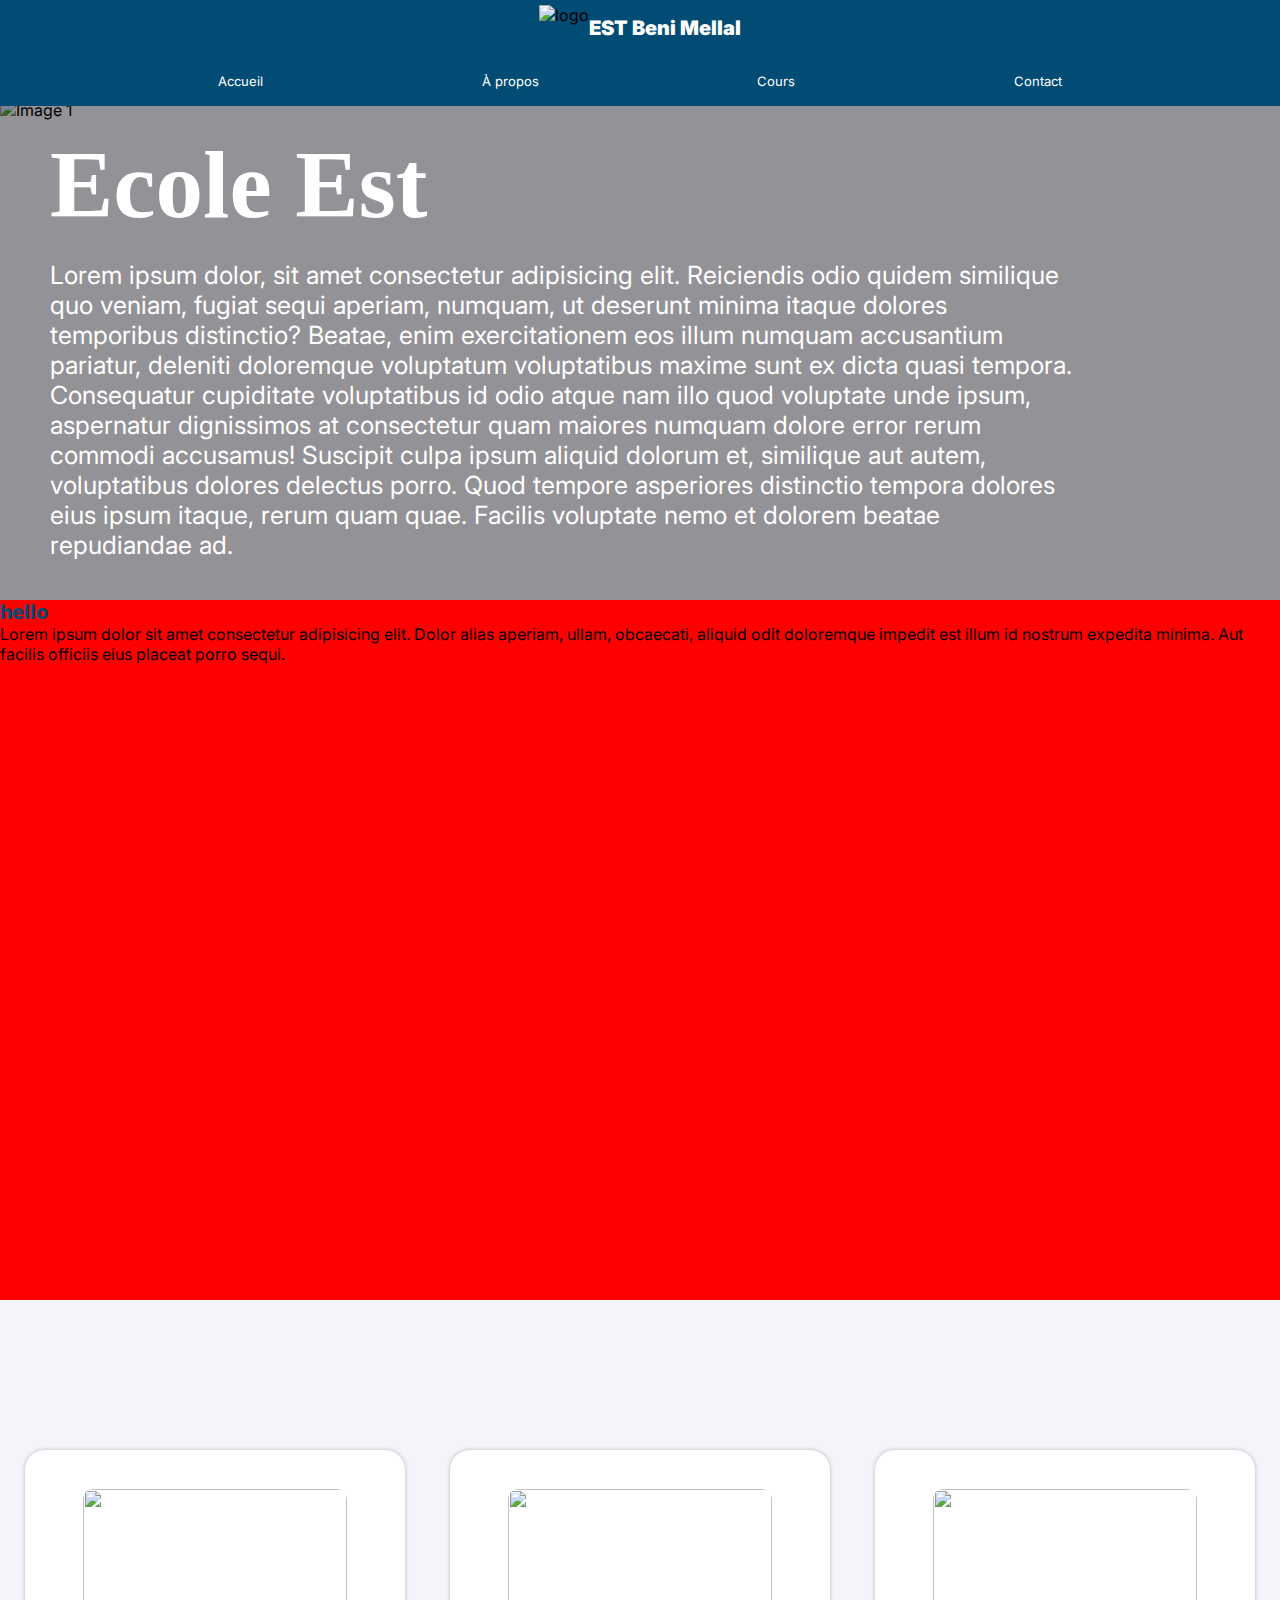
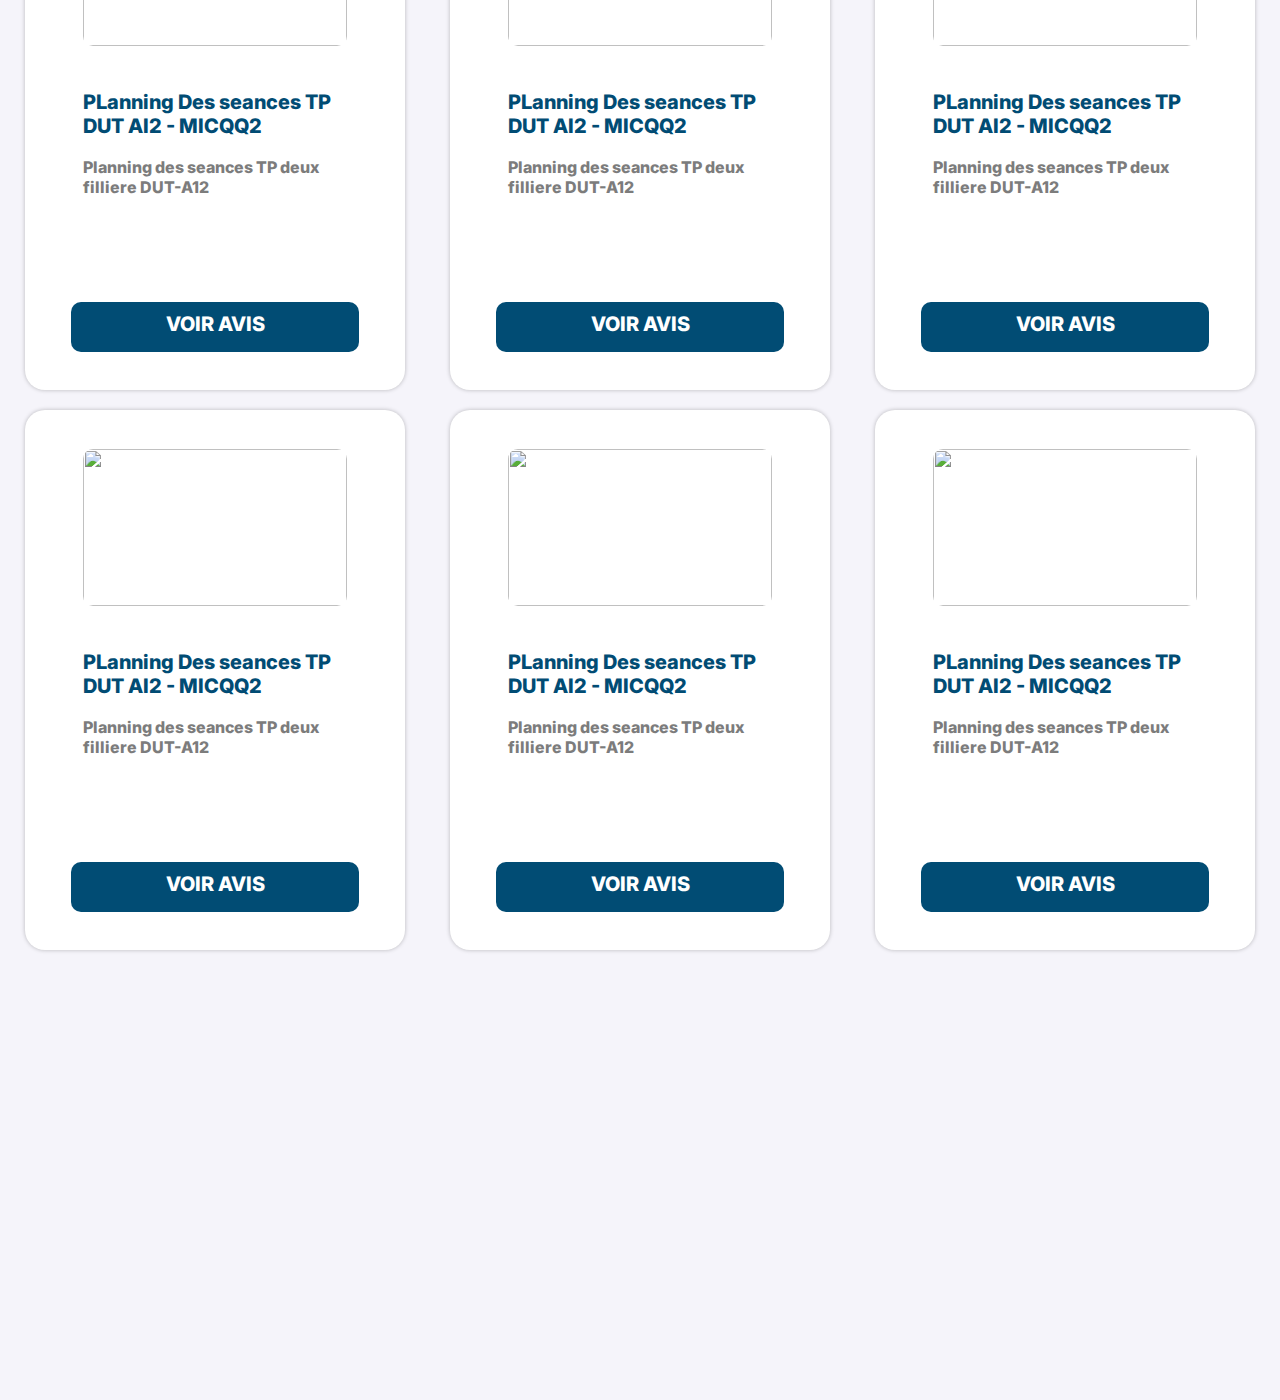
==== home.html @ 08b34cf5 "version 7" ====
<!DOCTYPE html>
<html lang="en">
    <head>
        <meta charset="UTF-8">
        <meta name="viewport" content="width=device-width, initial-scale=1.0">
        <title>Document</title>
        <link rel="stylesheet" href="style.css">
        <link rel="stylesheet" href="home.css">

    </head>
    <body>

        <div class="container">

            <nav>
                <div class="top">
                    <img class="image" src="images/Canva pro (6).png"
                        alt="logo">
                    <h1 class="logo">EST Beni Mellal</h1>
                </div>
                <div class="bottom">
                    <h1 class="navbar">Accueil</h1>
                    <h1 class="navbar">À propos</h1>
                    <h1 class="navbar">Cours</h1>
                    <h1 class="navbar">Contact</h1>
                </div>
            </nav>

            <!---->

            <header>

                <div class="slideshow-container">
                    <img src="images/10017.jpg" class="slideshow-image"
                        alt="Image 1">
                    <img src="images/10013.png" class="slideshow-image"
                        alt="Image 2">
                    <img src="images/10042.jpg" class="slideshow-image"
                        alt="Image 3">
                    <img src="images/10014.jpg" class="slideshow-image"
                        alt="Image 3">
                    <!-- يمكنك إضافة المزيد من الصور حسب الحاجة -->
                </div>

                <div class="content">
                    <h1 class="titles-1">Ecole Est</h1>
                    <p class="text1">Lorem ipsum dolor, sit amet consectetur
                        adipisicing elit. Reiciendis odio quidem similique quo
                        veniam, fugiat sequi aperiam, numquam, ut deserunt
                        minima itaque dolores temporibus distinctio? Beatae,
                        enim exercitationem eos illum numquam accusantium
                        pariatur, deleniti doloremque voluptatum voluptatibus
                        maxime sunt ex dicta quasi tempora. Consequatur
                        cupiditate voluptatibus id odio atque nam illo quod
                        voluptate unde ipsum, aspernatur dignissimos at
                        consectetur quam maiores numquam dolore error rerum
                        commodi accusamus! Suscipit culpa ipsum aliquid dolorum
                        et, similique aut autem, voluptatibus dolores delectus
                        porro. Quod tempore asperiores distinctio tempora
                        dolores eius ipsum itaque, rerum quam quae. Facilis
                        voluptate nemo et dolorem beatae repudiandae ad.</p>
                </div>
            </header>

            <!---->


            <div class="container-22">

                <div class="content-container-22">
                    <div class="group-x">
                    <img class="image-x" src="images/10008.png" alt="">

                    <div class="container-22-text">
                        <h2 class="Primary">PLanning Des seances TP  DUT AI2 - MICQQ2</h2>
                        <p class="Titles-Primary">Planning des seances TP deux filliere DUT-A12</p>
                    </div><!--container-22-text-->

                </div><!--group x-->
                        <a class="button-a Primary" style="color:white" >VOIR AVIS</a>   
                </div><!--content-container-22-->

                <div class="content-container-22">
                    <div class="group-x">
                    <img class="image-x" src="images/10008.png" alt="">

                    <div class="container-22-text">
                        <h2 class="Primary">PLanning Des seances TP  DUT AI2 - MICQQ2</h2>
                        <p class="Titles-Primary">Planning des seances TP deux filliere DUT-A12</p>
                    </div><!--container-22-text-->

                </div><!--group x-->
                        <a class="button-a Primary" style="color:white" >VOIR AVIS</a>   
                </div><!--content-container-22-->

                <div class="content-container-22">
                    <div class="group-x">
                    <img class="image-x" src="images/10008.png" alt="">

                    <div class="container-22-text">
                        <h2 class="Primary">PLanning Des seances TP  DUT AI2 - MICQQ2</h2>
                        <p class="Titles-Primary">Planning des seances TP deux filliere DUT-A12</p>
                    </div><!--container-22-text-->

                </div><!--group x-->
                        <a class="button-a Primary" style="color:white" >VOIR AVIS</a>   
                </div><!--content-container-22-->

                <div class="content-container-22">
                    <div class="group-x">
                    <img class="image-x" src="images/10008.png" alt="">

                    <div class="container-22-text">
                        <h2 class="Primary">PLanning Des seances TP  DUT AI2 - MICQQ2</h2>
                        <p class="Titles-Primary">Planning des seances TP deux filliere DUT-A12</p>
                    </div><!--container-22-text-->

                </div><!--group x-->
                        <a class="button-a Primary" style="color:white" >VOIR AVIS</a>   
                </div><!--content-container-22-->

                <div class="content-container-22">
                    <div class="group-x">
                    <img class="image-x" src="images/10008.png" alt="">

                    <div class="container-22-text">
                        <h2 class="Primary">PLanning Des seances TP  DUT AI2 - MICQQ2</h2>
                        <p class="Titles-Primary">Planning des seances TP deux filliere DUT-A12</p>
                    </div><!--container-22-text-->

                </div><!--group x-->
                        <a class="button-a Primary" style="color:white" >VOIR AVIS</a>   
                </div><!--content-container-22-->

                <div class="content-container-22">
                    <div class="group-x">
                    <img class="image-x" src="images/10008.png" alt="">

                    <div class="container-22-text">
                        <h2 class="Primary">PLanning Des seances TP  DUT AI2 - MICQQ2</h2>
                        <p class="Titles-Primary">Planning des seances TP deux filliere DUT-A12</p>
                    </div><!--container-22-text-->

                </div><!--group x-->
                        <a class="button-a Primary" style="color:white" >VOIR AVIS</a>   
                </div><!--content-container-22-->

            </div><!--container-22-->


            <div class="content-texts">
                <div class="text-11">
                    <h1 class="Primary">hello</h1>
                    <p>Lorem ipsum dolor sit amet consectetur adipisicing elit. Dolor alias aperiam, ullam, obcaecati, aliquid odit doloremque impedit est illum id nostrum expedita minima. Aut facilis officiis eius placeat porro sequi.</p>
                </div>
            </div>





            <script>
                const images = document.querySelectorAll('.slideshow-image');
                let currentIndex = 0;
            
                function showNextImage() {
                  // إخفاء الصورة الحالية
                  images[currentIndex].classList.remove('show');
                  
                  // الانتقال إلى الصورة التالية
                  currentIndex = (currentIndex + 1) % images.length;
                  
                  // عرض الصورة التالية
                  images[currentIndex].classList.add('show');
                }
            
                // عرض الصورة الأولى عند البداية
                images[currentIndex].classList.add('show');
            
                // تغيير الصور كل 3 ثوانٍ
                setInterval(showNextImage, 3000);
              </script>
              <!--g-->

<!--
            <div class="footer-container">
                <h1 class="fotter">@2024 EST beni Mellal - Tous droits
                    resre</h1>
                <h1 class="fotter">Contactez nous : 01 23 45 67 89
                    email@estm.com</h1>
            </div>
-->
        </div><!-- Container -->

    </body>
</html>
---- style.css ----
@import url('https://fonts.googleapis.com/css2?family=Inter:wght@100;200;300;400;500;600;700;800;900&display=swap');

*{
    padding:0px;
    margin:0px; 
}
body {
    font-family: 'Inter', sans-serif;
    padding:0px;
    margin:0px;
}



:root {
    --white: #FFFFFF;
    --secondary: #014C74;
    --grey: #7C7C7C;
    --Black: #000000;
    --third: #00BAC7;
    --input: #8E8E8E;
    --Background: #F5F4FA;

}

/* Rugelar = 400 ;
   Meduim = 500 ;
   Extra Bold = 900 ;



*/


.titles {
    align-items: center;

    font-size: 12px;
    color: var(--secondary);
    font-weight: 900;
}

.text {
    align-items: center;

    font-size: 11px;
    color: var(--grey);
    font-weight: 500;
}

.voir-plus {
    align-items: center;

    font-size: 12px;
    color: var(--third);
    font-weight: 900;
}

.navbar {
    align-items: center;

    font-size: 13px;
    color: var(--white);
    font-weight: 400;
}

.label {
    align-items: center;

    font-size: 12px;
    color: var(--Black);
    font-weight: 900;
}

.button {
    align-items: center;

    font-size: 14px;
    color: var(--white);
    font-weight: 900;
}

.fotter {
    align-items: center;

    font-size: 11px;
    color: var(--white);
    font-weight: 900;
}

.logo {
    align-items: center;
    
    font-size: 20px;
    color: var(--white);
    font-weight: 900;
}

/* text style ^^^^^^^^^^^^^^^^ */


.container {
    width:100%;
    min-height:100vh;
    background-color: var(--Background);
    overflow-x: hidden;
    
  
  
}

nav {

    position: fixed;
    background-color: var(--secondary);
    width :100%;
    height:106px;

    display: flex;
    flex-direction: column;
    justify-content: space-evenly;
    align-items:  center;
}

.top {
    display: flex;
    justify-content: center;
    align-items:  center;

  

}

.image{
    height :50px;
    width:50px;
    padding-top:5px;
}


.bottom {
    height: 100%;
    width:100%;
    display :flex;
    justify-content: space-evenly;
    align-items: center;

    padding: 0px 20px ;
}

/* grids >>>>>>>>>> */
.grids-container {
    margin-top :130px;
}
.size {
    margin-bottom :40px;
}
.grids {
    padding:0px 20px;
    display: flex;
    flex-direction: column;
    gap: 30px;
}

.grids-top {
    display: flex;
    justify-content: space-evenly;
    align-items: center;

    gap: 10px;
}
.grid-1 {
    height:150px;
    width:171px;
    background-color: var(--white);
    padding: 5px 5px;
    display: flex;
    flex-direction: column;
    justify-content: space-evenly;
    align-items: center;
    
    border-radius: 10px;
    box-shadow: 0px 0px 4px rgba(0 , 0 , 0 , 0.25);

   
}

.center {

    text-align: center;
}
.icon-image {
    height:37px;
    width:39px;
}


/* grids ^^^^^^^^^^^^^ */ 


/* Form >>>>>>>>>> */

.form-container{
  
    width:100%;

   
    display: flex;
    justify-content: center;
    align-items: center;
     
    margin-top:70px;
    margin-bottom:270px;
}

form {
    background-color: var(--white);
    width:90%;
    min-height:300px;
    display: flex;
    flex-direction: column;
    justify-content: center;
    align-items: center;

    gap: 20px;

    padding:40px 0px;
    box-shadow: 0px 0px 4px rgba(0 , 0 , 0 , 0.25);

    border-radius: 5px;
    

  


}
.input-1 {
    width:90%;
    display: flex;
    flex-direction: column;

    gap: 10px;

}


input   {
    height:33px;
    width :100%;
    border :2px solid rgba(142 , 142 , 142 , 0.22);

}

select  {
    height:33px;
    width :100%;
    border :2px solid rgba(142 , 142 , 142 , 0.22);

}



input::placeholder {
    font-size: 11px;
    color: var(--grey);
    font-weight: 500;
    padding:10px;
}

option , select {
    background-color: var(--white);
}

.message {
    height :137px;
}

.message::placeholder {
  
    position:absolute;
    top:0;
}
button {
    width:289px;
    height:37px;

    border-radius: 5px;

    border:0;

    background-color: var(--third);

    padding:10px;
}

.margin {
    text-align: center;
    padding-bottom:31px;
}


/* Form  ^^^^^^^^^^^^^^^ */


/* fotter >>>>>>>>>>> */

.footer-container{
  
    height:70px;
    width:100%;
    background-color: var(--secondary);
    display: flex;
    flex-direction: column;
    justify-content: space-evenly;
    align-items: center;

   

   



}


/* fotter ^^^^^^^^^^^ */
---- home.css ----
@import url('https://fonts.googleapis.com/css2?family=Inter:wght@100;200;300;400;500;600;700;800;900&display=swap');

* {
    padding: 0px;
    margin: 0px;
}

body {
    font-family: 'Inter', sans-serif;
    padding: 0px;
    margin: 0px;
}



:root {
    --white: #FFFFFF;
    --secondary: #014C74;
    --grey: #7C7C7C;
    --Black: #000000;
    --third: #00BAC7;
    --input: #8E8E8E;
    --Background: #F5F4FA;

}

/* Rugelar = 400 ;
   Meduim = 500 ;
   Extra Bold = 900 ;

f

*/

.Primary {


    color: var(--secondary);
    font-weight: 800;
    font-size: 20px;
}

.Titles-Primary {

    color: var(--grey);
    font-size: 16px;
    font-weight: 800;
}

.titles {
    align-items: center;

    font-size: 12px;
    color: var(--secondary);
    font-weight: 900;
}

.text {
    align-items: center;

    font-size: 11px;
    color: var(--grey);
    font-weight: 500;
}

.voir-plus {
    align-items: center;

    font-size: 12px;
    color: var(--third);
    font-weight: 900;
}

.navbar {
    align-items: center;

    font-size: 13px;
    color: var(--white);
    font-weight: 400;
}

.label {
    align-items: center;

    font-size: 12px;
    color: var(--Black);
    font-weight: 900;
}

.button {
    align-items: center;

    font-size: 14px;
    color: var(--white);
    font-weight: 900;
}

.fotter {
    align-items: center;

    font-size: 11px;
    color: var(--white);
    font-weight: 900;
}

.logo {
    align-items: center;

    font-size: 20px;
    color: var(--white);
    font-weight: 900;
}

/* text style ^^^^^^^^^^^^^^^^ */


.slideshow-container {

    position: relative;
    width: 100%;
    height: 500px;
    overflow: hidden;
    z-index: -1;

}

.slideshow-image {
    position: absolute;
    width: 100%;
    height: 100%;
    object-fit: cover;
    opacity: 0;
    transition: opacity 1s ease;


}

/* عند إضافة هذه الفئة، ستصبح الصورة مرئية */
.show {
    opacity: 1;
}

.container {
    height: 3000px;
    position: absolute;
    z-index: -2;

}

nav {
    position: fixed;
    z-index: 999;
    overflow-x: hidden;


}


.footer-container {
    position: absolute;
    bottom: 0;
    z-index: 999;
}

header {
    margin-top: 100px;
    width: 100%;
    background-color: rgba(0, 0, 0, 0.4);



}


.content {

    width: 80%;
    padding: 0px 20px;
    padding-left: 50px;
    display: flex;
    flex-direction: column;
    gap: 20px;

    position: absolute;
    z-index: 1;
    margin-top: -470px;

    height: 600px;
}


.titles-1 {
    font-size: 95px;
    font-family: 'Poppins';
    color: var(--white);
}

.text1 {
    color: var(--white);
    font-size: 25px;
}



/* container - 22  >>>>>>>>>>*/


.container-22 {
    display: flex;
    flex-wrap: wrap;
    justify-content: space-evenly;
    gap: 20px;
    padding: 100px 0px;
    width: 100%;
    margin-top: 750px;
    height: 500px;
    position: absolute;
    z-index: 1;
    background-color: var(--Background);
}

.content-container-22 {
    height: 500px;
    width: 340px;

    display: flex;
    flex-direction: column;
    justify-content: center;
    align-items: center;

    gap: 106px;

    padding: 20px;

    border-radius: 20px;

    background-color: var(--white);
    box-shadow: 0px 0px 4px rgba(0, 0, 0, 0.25);

}

.group-x {
    height: 307px;
    width: 300px;
    display: flex;
    flex-direction: column;

    justify-content: center;
    align-items: center;

    gap: 45px;

}

.container-22-text {

    width: 264px;
    height: 105px;

    display: flex;
    flex-direction: column;

    justify-content: center;
    align-items: center;

    gap: 19px;
}



.image-x {
    height: 157px;
    width: 264px;
    border-radius: 10px;
}


.button-a {
    width: 268px;
    height: 30px;
    background-color: var(--secondary);
    border-radius: 10px;

    padding: 10px;
    text-align: center;
}


/* content-texts >>>>>>>>>> */

.content-texts {
    position: absolute;

    z-index: 998;

    height: 700px;

    background-color: red;
}
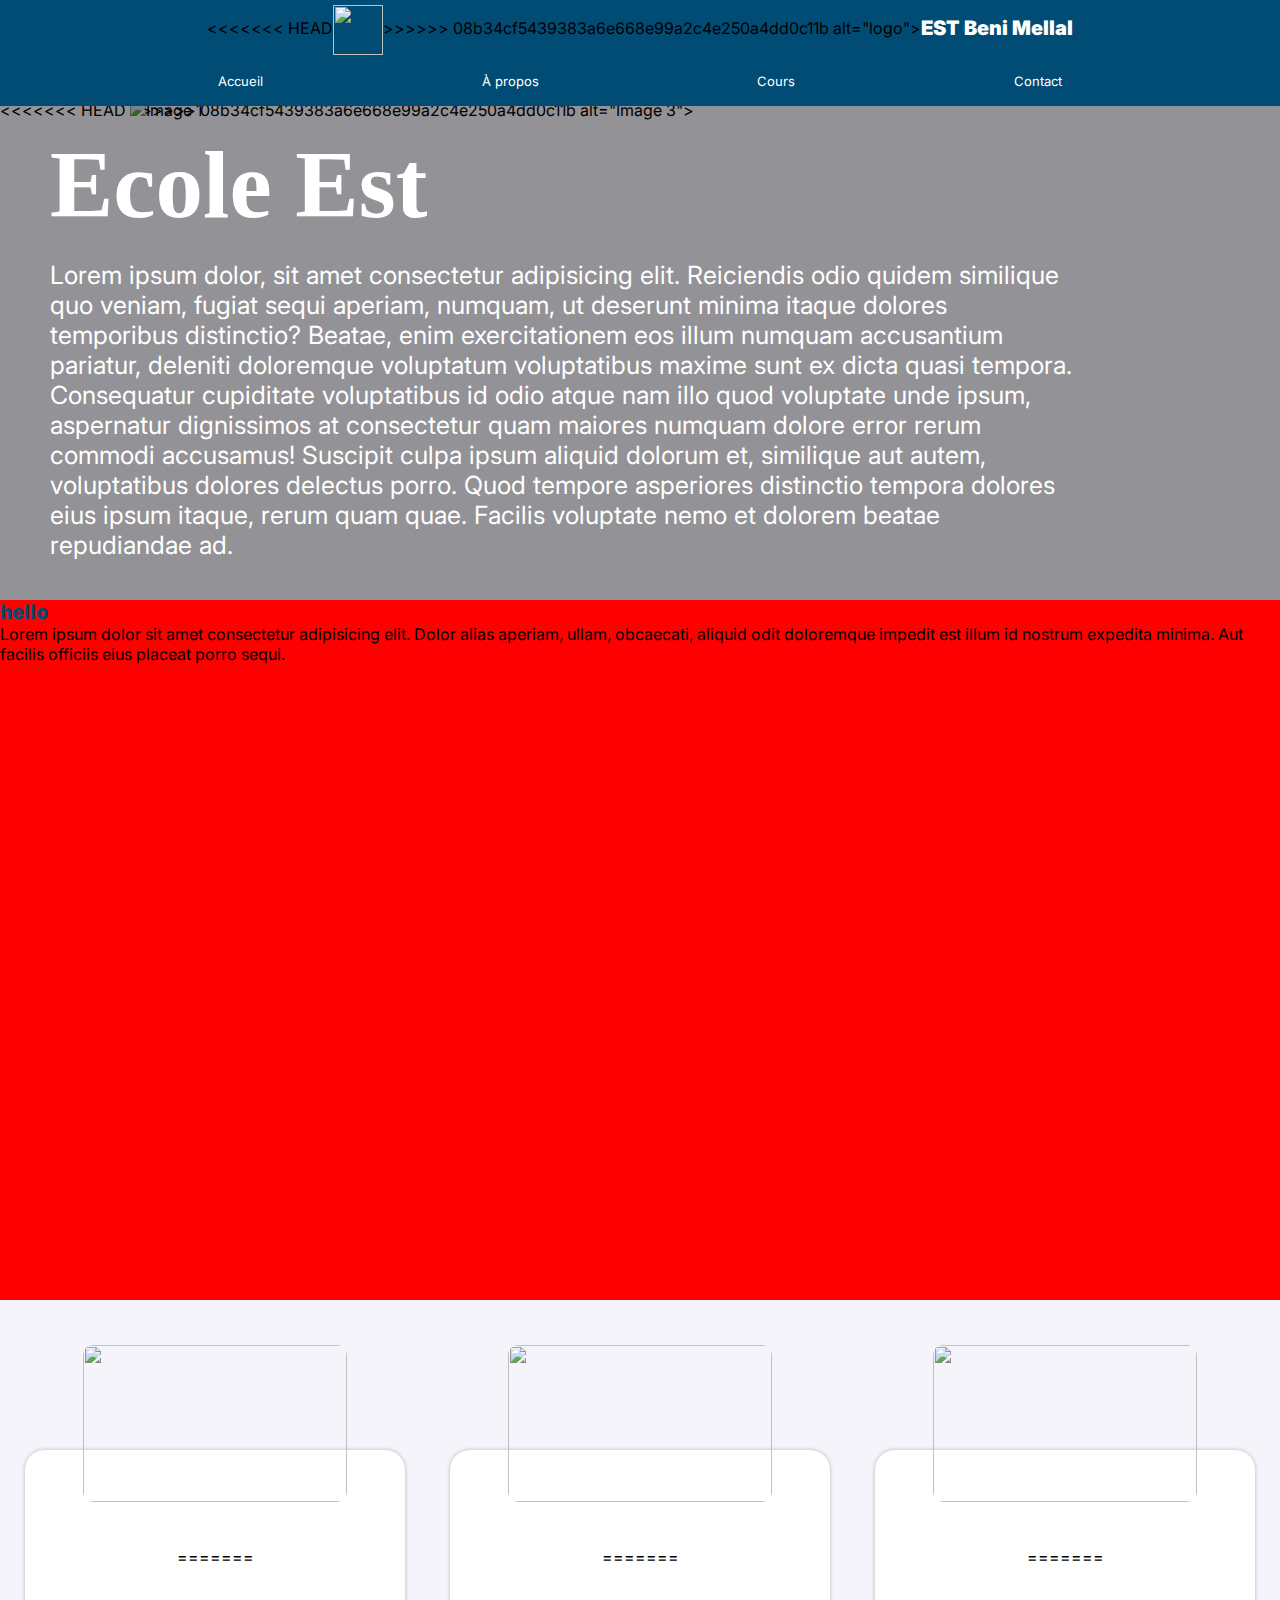
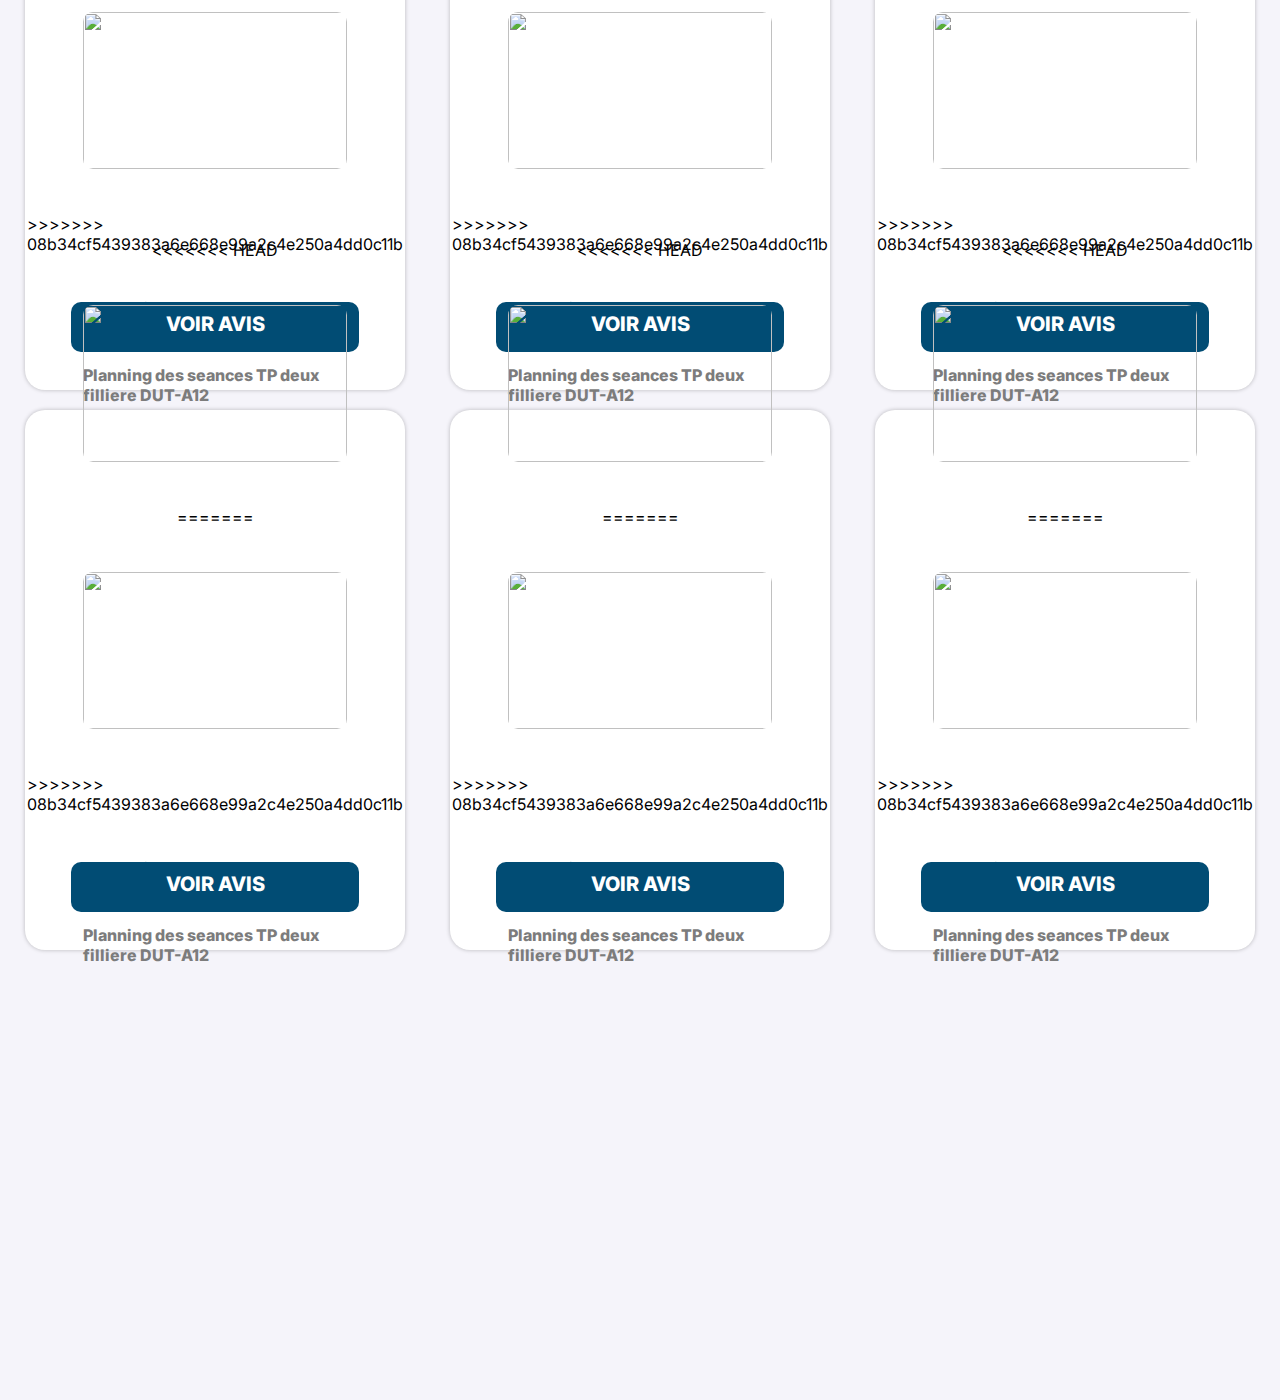
==== commit b60c9d9e: "version 8" ====
--- a/home.html
+++ b/home.html
@@ -14,7 +14,12 @@
 
             <nav>
                 <div class="top">
+<<<<<<< HEAD
+                    <img class="image" src="https://test.skilliday.com/wp-content/uploads/2024/11/images/Canva%20pro%20(6).png"
+
+=======
                     <img class="image" src="images/Canva pro (6).png"
+>>>>>>> 08b34cf5439383a6e668e99a2c4e250a4dd0c11b
                         alt="logo">
                     <h1 class="logo">EST Beni Mellal</h1>
                 </div>
@@ -31,6 +36,15 @@
             <header>
 
                 <div class="slideshow-container">
+<<<<<<< HEAD
+                    <img src="https://test.skilliday.com/wp-content/uploads/2024/11/images/10017.jpg" class="slideshow-image"
+                        alt="Image 1">
+                    <img src="https://test.skilliday.com/wp-content/uploads/2024/11/images/10013.png" class="slideshow-image"
+                        alt="Image 2">
+                    <img src="https://test.skilliday.com/wp-content/uploads/2024/11/images/10042.jpg" class="slideshow-image"
+                        alt="Image 3">
+                    <img src="https://test.skilliday.com/wp-content/uploads/2024/11/images/10014.jpg" class="slideshow-image"
+=======
                     <img src="images/10017.jpg" class="slideshow-image"
                         alt="Image 1">
                     <img src="images/10013.png" class="slideshow-image"
@@ -38,6 +52,7 @@
                     <img src="images/10042.jpg" class="slideshow-image"
                         alt="Image 3">
                     <img src="images/10014.jpg" class="slideshow-image"
+>>>>>>> 08b34cf5439383a6e668e99a2c4e250a4dd0c11b
                         alt="Image 3">
                     <!-- يمكنك إضافة المزيد من الصور حسب الحاجة -->
                 </div>
@@ -69,72 +84,96 @@
 
                 <div class="content-container-22">
                     <div class="group-x">
-                    <img class="image-x" src="images/10008.png" alt="">
-
-                    <div class="container-22-text">
-                        <h2 class="Primary">PLanning Des seances TP  DUT AI2 - MICQQ2</h2>
-                        <p class="Titles-Primary">Planning des seances TP deux filliere DUT-A12</p>
-                    </div><!--container-22-text-->
-
-                </div><!--group x-->
-                        <a class="button-a Primary" style="color:white" >VOIR AVIS</a>   
-                </div><!--content-container-22-->
-
-                <div class="content-container-22">
-                    <div class="group-x">
-                    <img class="image-x" src="images/10008.png" alt="">
-
-                    <div class="container-22-text">
-                        <h2 class="Primary">PLanning Des seances TP  DUT AI2 - MICQQ2</h2>
-                        <p class="Titles-Primary">Planning des seances TP deux filliere DUT-A12</p>
-                    </div><!--container-22-text-->
-
-                </div><!--group x-->
-                        <a class="button-a Primary" style="color:white" >VOIR AVIS</a>   
-                </div><!--content-container-22-->
-
-                <div class="content-container-22">
-                    <div class="group-x">
-                    <img class="image-x" src="images/10008.png" alt="">
-
-                    <div class="container-22-text">
-                        <h2 class="Primary">PLanning Des seances TP  DUT AI2 - MICQQ2</h2>
-                        <p class="Titles-Primary">Planning des seances TP deux filliere DUT-A12</p>
-                    </div><!--container-22-text-->
-
-                </div><!--group x-->
-                        <a class="button-a Primary" style="color:white" >VOIR AVIS</a>   
-                </div><!--content-container-22-->
-
-                <div class="content-container-22">
-                    <div class="group-x">
-                    <img class="image-x" src="images/10008.png" alt="">
-
-                    <div class="container-22-text">
-                        <h2 class="Primary">PLanning Des seances TP  DUT AI2 - MICQQ2</h2>
-                        <p class="Titles-Primary">Planning des seances TP deux filliere DUT-A12</p>
-                    </div><!--container-22-text-->
-
-                </div><!--group x-->
-                        <a class="button-a Primary" style="color:white" >VOIR AVIS</a>   
-                </div><!--content-container-22-->
-
-                <div class="content-container-22">
-                    <div class="group-x">
-                    <img class="image-x" src="images/10008.png" alt="">
-
-                    <div class="container-22-text">
-                        <h2 class="Primary">PLanning Des seances TP  DUT AI2 - MICQQ2</h2>
-                        <p class="Titles-Primary">Planning des seances TP deux filliere DUT-A12</p>
-                    </div><!--container-22-text-->
-
-                </div><!--group x-->
-                        <a class="button-a Primary" style="color:white" >VOIR AVIS</a>   
-                </div><!--content-container-22-->
-
-                <div class="content-container-22">
-                    <div class="group-x">
-                    <img class="image-x" src="images/10008.png" alt="">
+<<<<<<< HEAD
+                    <img class="image-x" src="https://test.skilliday.com/wp-content/uploads/2024/11/images/10008.png" alt="">
+=======
+                    <img class="image-x" src="images/10008.png" alt="">
+>>>>>>> 08b34cf5439383a6e668e99a2c4e250a4dd0c11b
+
+                    <div class="container-22-text">
+                        <h2 class="Primary">PLanning Des seances TP  DUT AI2 - MICQQ2</h2>
+                        <p class="Titles-Primary">Planning des seances TP deux filliere DUT-A12</p>
+                    </div><!--container-22-text-->
+
+                </div><!--group x-->
+                        <a class="button-a Primary" style="color:white" >VOIR AVIS</a>   
+                </div><!--content-container-22-->
+
+                <div class="content-container-22">
+                    <div class="group-x">
+<<<<<<< HEAD
+                    <img class="image-x" src="https://test.skilliday.com/wp-content/uploads/2024/11/images/10008.png" alt="">
+=======
+                    <img class="image-x" src="images/10008.png" alt="">
+>>>>>>> 08b34cf5439383a6e668e99a2c4e250a4dd0c11b
+
+                    <div class="container-22-text">
+                        <h2 class="Primary">PLanning Des seances TP  DUT AI2 - MICQQ2</h2>
+                        <p class="Titles-Primary">Planning des seances TP deux filliere DUT-A12</p>
+                    </div><!--container-22-text-->
+
+                </div><!--group x-->
+                        <a class="button-a Primary" style="color:white" >VOIR AVIS</a>   
+                </div><!--content-container-22-->
+
+                <div class="content-container-22">
+                    <div class="group-x">
+<<<<<<< HEAD
+                    <img class="image-x" src="https://test.skilliday.com/wp-content/uploads/2024/11/images/10008.png" alt="">
+=======
+                    <img class="image-x" src="images/10008.png" alt="">
+>>>>>>> 08b34cf5439383a6e668e99a2c4e250a4dd0c11b
+
+                    <div class="container-22-text">
+                        <h2 class="Primary">PLanning Des seances TP  DUT AI2 - MICQQ2</h2>
+                        <p class="Titles-Primary">Planning des seances TP deux filliere DUT-A12</p>
+                    </div><!--container-22-text-->
+
+                </div><!--group x-->
+                        <a class="button-a Primary" style="color:white" >VOIR AVIS</a>   
+                </div><!--content-container-22-->
+
+                <div class="content-container-22">
+                    <div class="group-x">
+<<<<<<< HEAD
+                    <img class="image-x" src="https://test.skilliday.com/wp-content/uploads/2024/11/images/10008.png" alt="">
+=======
+                    <img class="image-x" src="images/10008.png" alt="">
+>>>>>>> 08b34cf5439383a6e668e99a2c4e250a4dd0c11b
+
+                    <div class="container-22-text">
+                        <h2 class="Primary">PLanning Des seances TP  DUT AI2 - MICQQ2</h2>
+                        <p class="Titles-Primary">Planning des seances TP deux filliere DUT-A12</p>
+                    </div><!--container-22-text-->
+
+                </div><!--group x-->
+                        <a class="button-a Primary" style="color:white" >VOIR AVIS</a>   
+                </div><!--content-container-22-->
+
+                <div class="content-container-22">
+                    <div class="group-x">
+<<<<<<< HEAD
+                    <img class="image-x" src="https://test.skilliday.com/wp-content/uploads/2024/11/images/10008.png" alt="">
+=======
+                    <img class="image-x" src="images/10008.png" alt="">
+>>>>>>> 08b34cf5439383a6e668e99a2c4e250a4dd0c11b
+
+                    <div class="container-22-text">
+                        <h2 class="Primary">PLanning Des seances TP  DUT AI2 - MICQQ2</h2>
+                        <p class="Titles-Primary">Planning des seances TP deux filliere DUT-A12</p>
+                    </div><!--container-22-text-->
+
+                </div><!--group x-->
+                        <a class="button-a Primary" style="color:white" >VOIR AVIS</a>   
+                </div><!--content-container-22-->
+
+                <div class="content-container-22">
+                    <div class="group-x">
+<<<<<<< HEAD
+                    <img class="image-x" src="https://test.skilliday.com/wp-content/uploads/2024/11/images/10008.png" alt="">
+=======
+                    <img class="image-x" src="images/10008.png" alt="">
+>>>>>>> 08b34cf5439383a6e668e99a2c4e250a4dd0c11b
 
                     <div class="container-22-text">
                         <h2 class="Primary">PLanning Des seances TP  DUT AI2 - MICQQ2</h2>
